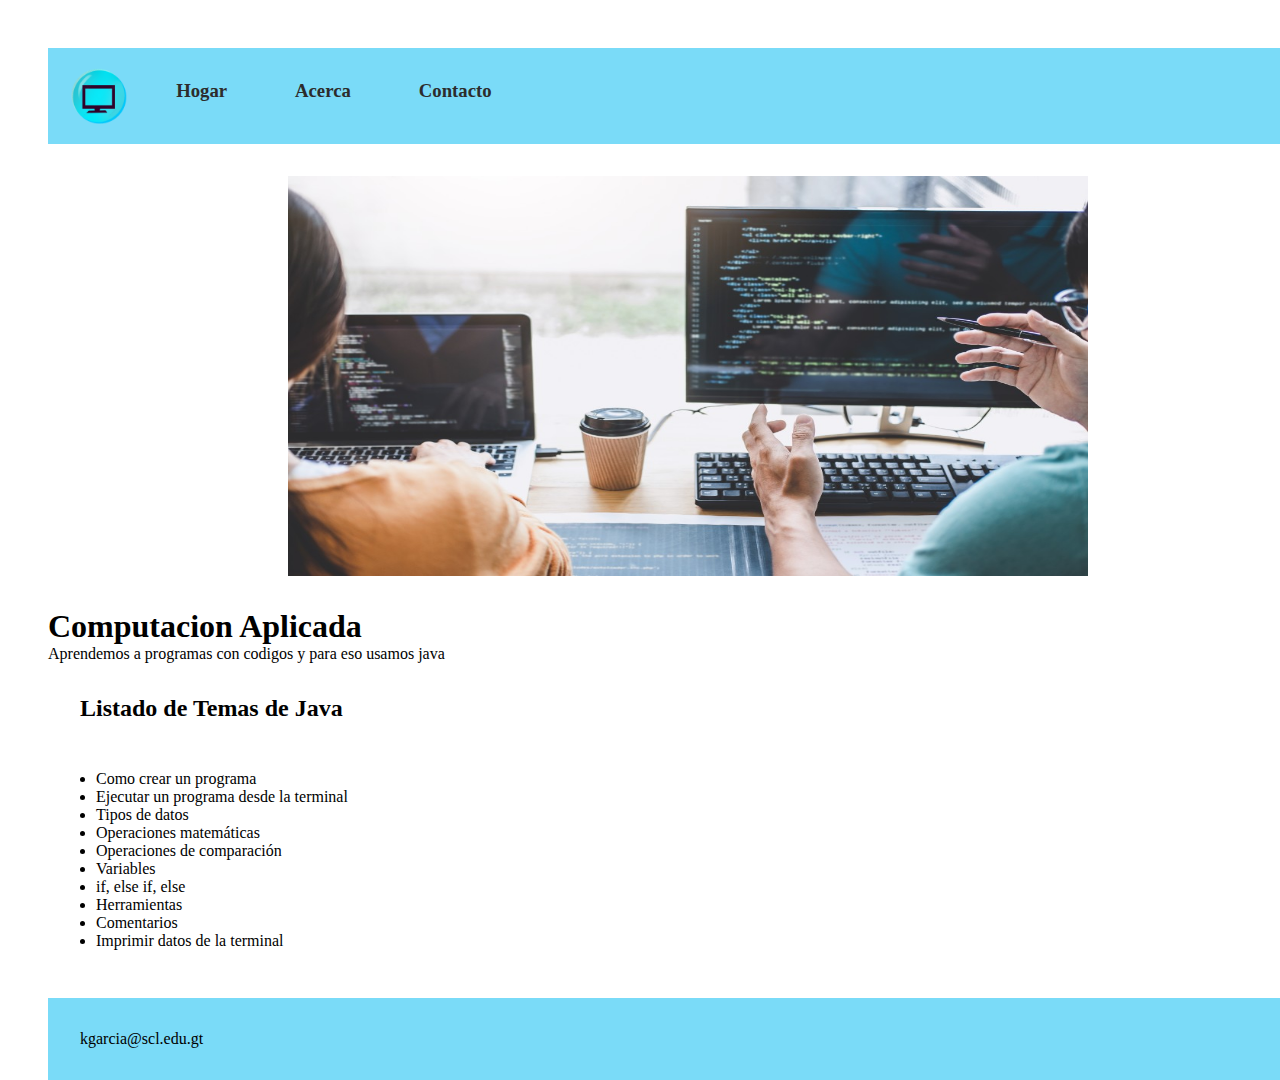
==== acerca.html @ f298deee "Add files via upload" ====
<!DOCTYPE html>
<html lang="en">
<head>
    <meta charset="UTF-8">
    <meta http-equiv="X-UA-Compatible" content="IE=edge">
    <meta name="viewport" content="width=device-width, initial-scale=1.0">
    <title>Evaluacion</title>
    

    <!--Direcciones de css-->
    <link rel="stylesheet" href="./css/config.css">
    <link rel="stylesheet" href="./css/acerca.css">

</head>
<body>
    <div class="contenido">
        <div class="center">
            <ul class="componentes">
                <li class="usuario"><img src="./img/logo1.png" alt=""></li>
                <li><a href="./index.html"><h3>Hogar</h3></a></li>
                <li><a href="./acerca.html"><h3>Acerca</h3></a></li>
                <li><a href=""><h3>Contacto</h3></a></li>
            </ul> 
        </div>
        <div class="foto1">
            <img src="./img/foto1.png" alt="" class="tamañofoto">
        </div>
        <div>
            <h1>Computacion Aplicada</h1>
            <p>Aprendemos a programas con codigos y para eso usamos java</p>
        </div>
        <div class="titulo1">
            <ul><h2>Listado de Temas de Java</h2></ul>
        </div>
        <div class="listado">
            <ul>
                <li>Como crear un programa</li>
                <li>Ejecutar un programa desde la terminal</li>
                <li>Tipos de datos</li>
                <li>Operaciones matemáticas</li>
                <li>Operaciones de comparación</li>
                <li>Variables</li>
                <li>if, else if, else</li>
                <li>Herramientas</li>
                <li>Comentarios</li>
                <li>Imprimir datos de la terminal</li>
            </ul>
        </div>
        <div>
            <ul class="ultimo">
                <a href="">
                    <p>kgarcia@scl.edu.gt</p>
                </a>
            </ul>
        </div>
    </div>


</body>
</html>
---- css/config.css ----
*{
    margin: 0;
    padding: 0;
    
}
.html, body{
    font-size: rem; /* Unidad rem */
}
---- css/acerca.css ----
.contenido{
    width: 80rem;
    height: 100vh;
    padding: 3rem;

    margin: auto;

}
img{
    width: 6rem;
    height: 6rem;
}
.center{
    display: flex;
    justify-content: center;
    align-items: center;
    background: rgb(122, 219, 248);
    padding: 0.01rem;
}
.usuario{
    float: left;
}
.componentes{
    width: 100%;
    list-style-type: none;
    text-align: left;
}
.componentes li{
    display: inline-flex;
    text-align: center;
}
.componentes li a{
    text-decoration: none;
    color: rgb(44, 44, 44);
    margin: 2rem;
}
.componentes li a:hover{
    background: rgb(47, 103, 224);
}
.foto1{
    display: flex;
    justify-content: center;
    align-items: center;
    margin: 2rem;
}
.tamañofoto{
    width: 50rem;
    height: 25rem;
}
.titulo1{
    display: flex;
    text-align: left;
    margin: 2rem;
}
.listado{
    display: flex;
    text-align: left;
    margin: 3rem;
}
.ultimo a{
    display: flex;
    text-align: left;
    background: rgb(122, 219, 248);
    padding: 2rem;
    list-style-type: none;
    text-decoration: none;
    color: rgb(0, 0, 0);
}
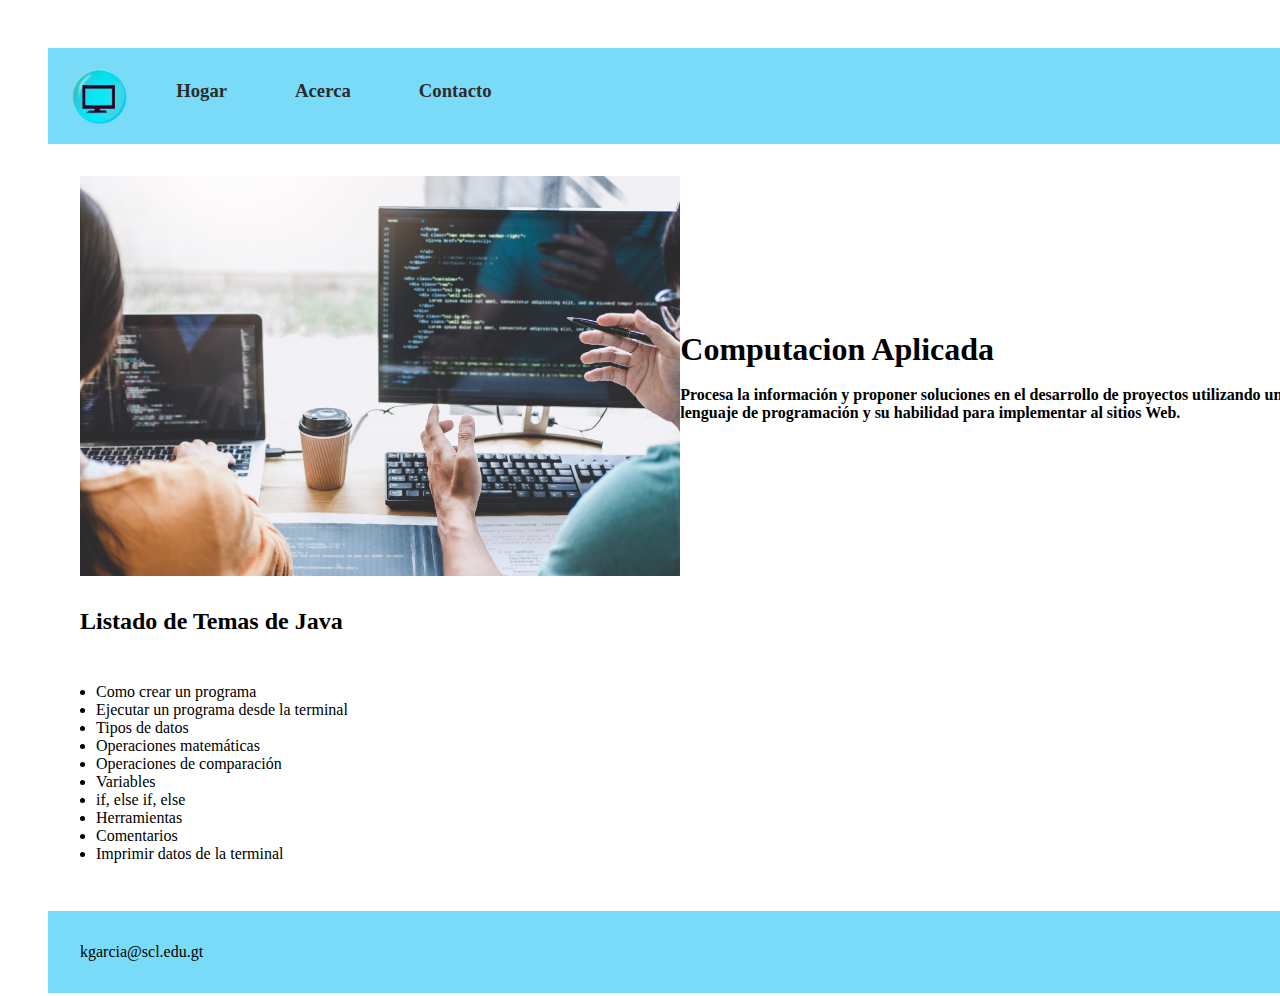
==== commit bb1bef09: "Update acerca.html" ====
--- a/acerca.html
+++ b/acerca.html
@@ -24,10 +24,10 @@
         </div>
         <div class="foto1">
             <img src="./img/foto1.png" alt="" class="tamañofoto">
-        </div>
-        <div>
-            <h1>Computacion Aplicada</h1>
-            <p>Aprendemos a programas con codigos y para eso usamos java</p>
+            <div class="txtimg">
+                <h1>Computacion Aplicada</h1>
+                <br><h4>Procesa la información y proponer soluciones en el desarrollo de proyectos utilizando un lenguaje de programación y su habilidad para implementar al sitios Web.</h4>
+            </div>
         </div>
         <div class="titulo1">
             <ul><h2>Listado de Temas de Java</h2></ul>
@@ -57,4 +57,4 @@
 
 
 </body>
-</html>+</html>
